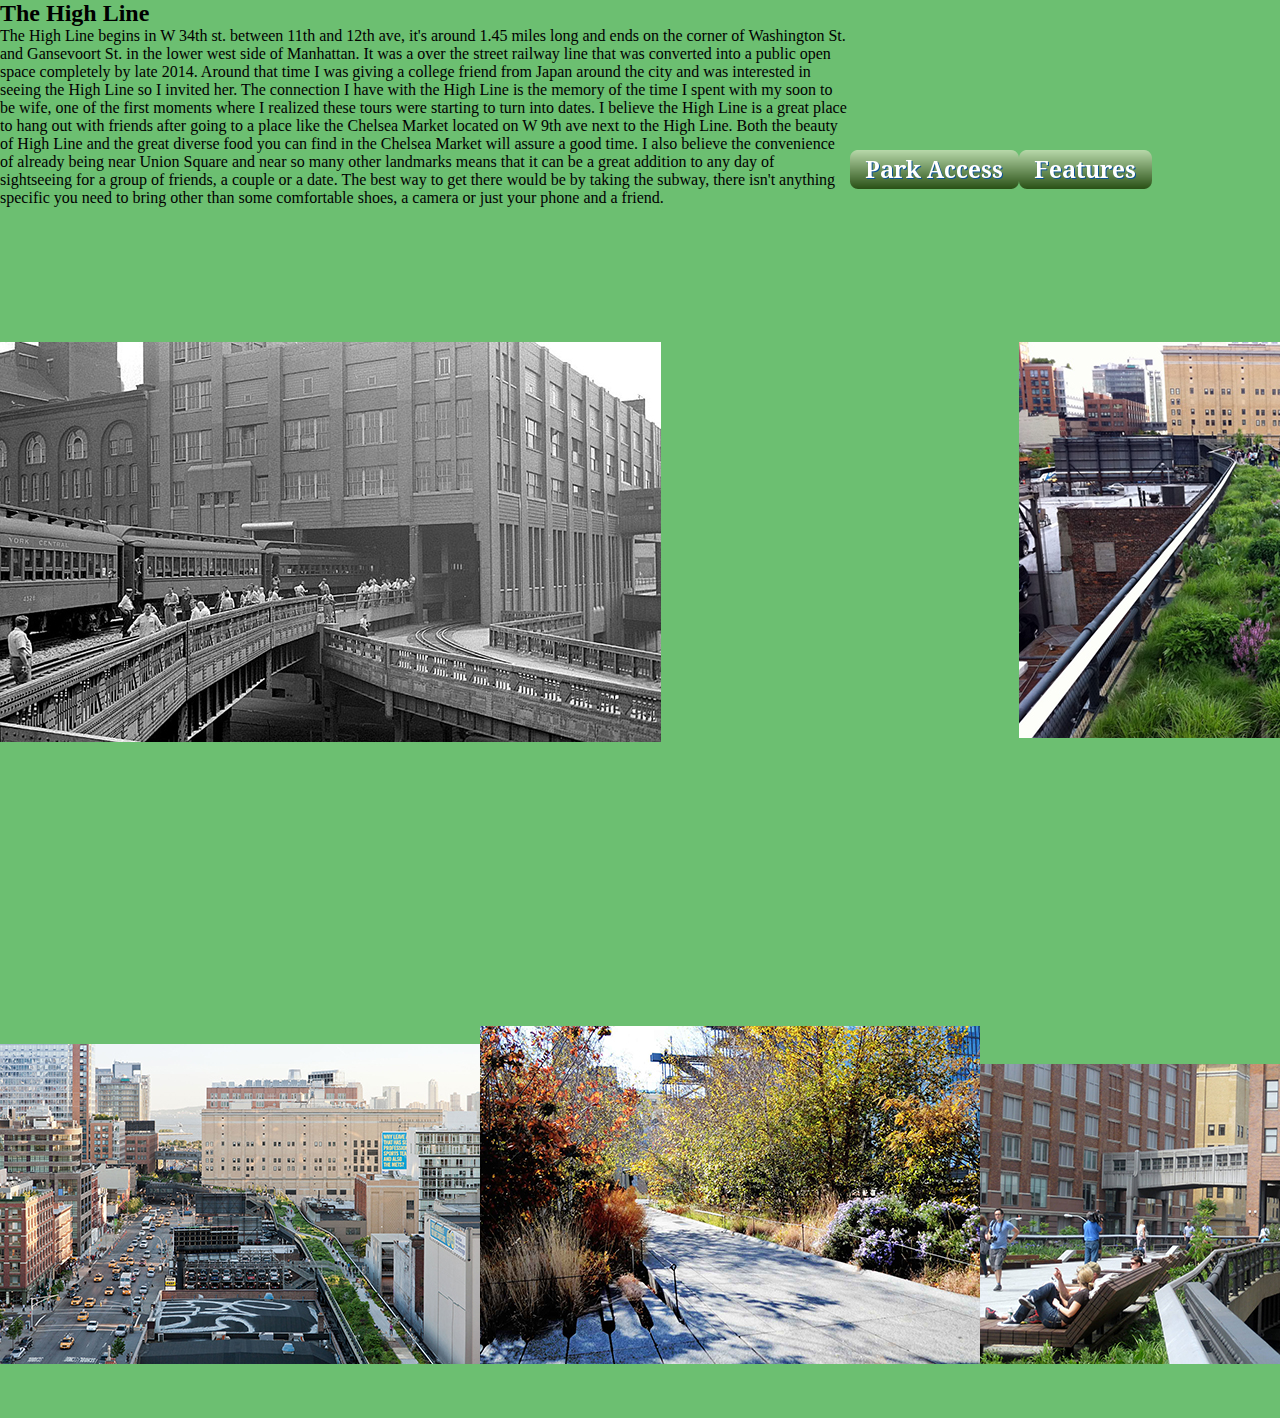
==== Assignment 10 Typographic Hierarchy/index.html @ b0981cc5 "Assignment 10 added" ====
<!DOCTYPE html>
<html lang="en">

<head>
    <meta charset="UTF-8">
    <title>The High Line</title>
    <link rel="stylesheet" href="css/styles.css">
</head>

<body>
    <header class="header">
        <nav>
            
        </nav>
    </header>
    <article class="main">
        <div class="description">
            <h2>The High Line</h2>
            <p>The High Line begins in W 34th st. between 11th and 12th ave, it's around 1.45 miles long and ends on the corner of Washington St. and Gansevoort St. in the lower west side of Manhattan. It was a over the street railway line that was converted into a public open space completely by late 2014. Around that time I was giving a college friend from Japan around the city and was interested in seeing the High Line so I invited her. The connection I have with the High Line is the memory of the time I spent with my soon to be wife, one of the first moments where I realized these tours were starting to turn into dates. I believe the High Line is a great place to hang out with friends after going to a place like the Chelsea Market located on W 9th ave next to the High Line. Both the beauty of High Line and the great diverse food you can find in the Chelsea Market will assure a good time. I also believe the convenience of already being near Union Square and near so many other landmarks means that it can be a great addition to any day of sightseeing for a group of friends, a couple or a date. The best way to get there would be by taking the subway, there isn't anything specific you need to bring other than some comfortable shoes, a camera or just your phone and a friend.</p>
        </div>
        <div class="access">
            <a href="https://www.thehighline.org/visit/#/access">
                <img src="./images/buttons/button_park-access.png" alt="Park Access Button">
            </a>
        </div>
        <div class="features">
            <a href="https://www.thehighline.org/visit/#/features">
                <img src="./images/buttons/button_features.png" alt="Features Button"></a>
        </div>
        <div class="transit">
            <a href="https://www.thehighline.org/visit/#/tansportation">
                <img src="./images/buttons/button_transit.png" alt="Transit Button"></a>
        </div>
        <div class="pastimage">
            <img src="./images/highlinepast.jpg" alt="">
        </div>
        <div class="presentimage">
            <img src="./images/highlinepresent.jpg" alt="">
        </div>
        <div class="gallery"><img src="./images/Highline%201.jpg" alt=""><img src="./images/Highline%202.jpg" alt=""><img src="./images/Highline%203.jpg" alt=""></div>
    </article>
    <footer>

    </footer>
</body>

</html>
---- Assignment 10 Typographic Hierarchy/css/styles.css ----
* {
    margin: 0;
    background-color: #6cbf71;

}

@supports (grid-area: auto) {
    .main {
        display: grid;
        grid-template-columns: 1fr 3fr;
        grid-template-rows: repeat(4, 1fr) 50px;
        margin: 0 auto;
        grid-template-areas:
            "desc acc features trans" 
            "past past present present" 
            "past past present present"
            "gallery gallery gallery gallery"
            "footer footer footer footer";
    }
    .header {
       

    }
    .description {
        grid-area: desc;
        min-width: 850px;
        text-align: left;
    }
    .access {
        grid-area: acc;
        align-self: center;
        
    }
    .features {
        grid-area: features;
        align-self: center;

    }
    .transit {
        grid-area: trans;
        align-self: center;
    }
    .pastimage {
        grid-area: past;

    }
    .presentimage {
        grid-area: present;
    }
    .gallery {
        grid-area: gallery;  
    }
.footer {
    grid-area: footer;
    }
    
    img,video{
        width: auto;
        height: auto;
    }
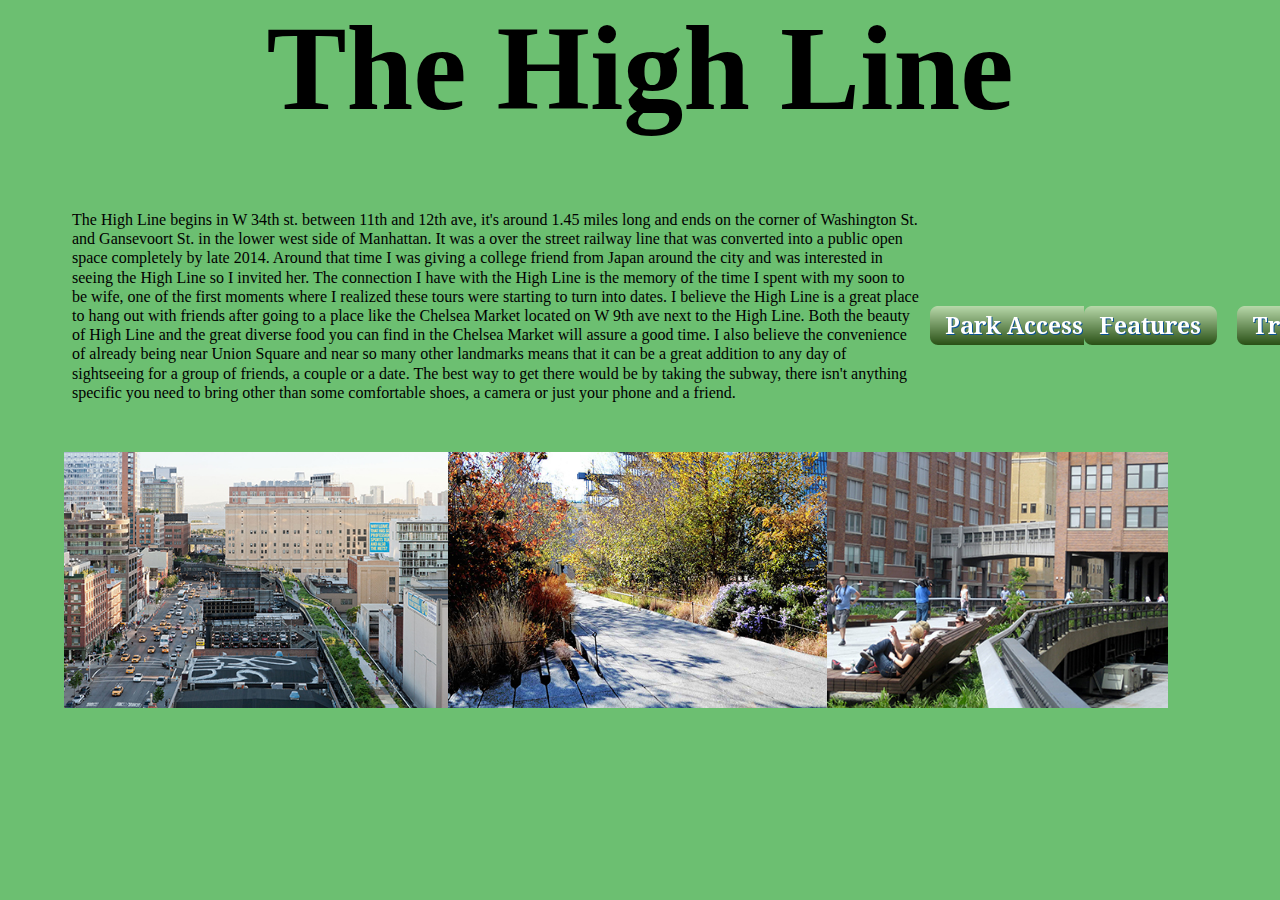
==== commit 4323837d: "qol fixes" ====
--- a/Assignment 10 Typographic Hierarchy/index.html
+++ b/Assignment 10 Typographic Hierarchy/index.html
@@ -9,13 +9,13 @@
 
 <body>
     <header class="header">
+       <h2>The High Line</h2>
         <nav>
             
         </nav>
     </header>
     <article class="main">
         <div class="description">
-            <h2>The High Line</h2>
             <p>The High Line begins in W 34th st. between 11th and 12th ave, it's around 1.45 miles long and ends on the corner of Washington St. and Gansevoort St. in the lower west side of Manhattan. It was a over the street railway line that was converted into a public open space completely by late 2014. Around that time I was giving a college friend from Japan around the city and was interested in seeing the High Line so I invited her. The connection I have with the High Line is the memory of the time I spent with my soon to be wife, one of the first moments where I realized these tours were starting to turn into dates. I believe the High Line is a great place to hang out with friends after going to a place like the Chelsea Market located on W 9th ave next to the High Line. Both the beauty of High Line and the great diverse food you can find in the Chelsea Market will assure a good time. I also believe the convenience of already being near Union Square and near so many other landmarks means that it can be a great addition to any day of sightseeing for a group of friends, a couple or a date. The best way to get there would be by taking the subway, there isn't anything specific you need to bring other than some comfortable shoes, a camera or just your phone and a friend.</p>
         </div>
         <div class="access">
@@ -31,12 +31,6 @@
             <a href="https://www.thehighline.org/visit/#/tansportation">
                 <img src="./images/buttons/button_transit.png" alt="Transit Button"></a>
         </div>
-        <div class="pastimage">
-            <img src="./images/highlinepast.jpg" alt="">
-        </div>
-        <div class="presentimage">
-            <img src="./images/highlinepresent.jpg" alt="">
-        </div>
         <div class="gallery"><img src="./images/Highline%201.jpg" alt=""><img src="./images/Highline%202.jpg" alt=""><img src="./images/Highline%203.jpg" alt=""></div>
     </article>
     <footer>
--- a/Assignment 10 Typographic Hierarchy/css/styles.css
+++ b/Assignment 10 Typographic Hierarchy/css/styles.css
@@ -1,60 +1,49 @@
     * {
     margin: 0;
     background-color: #6cbf71;
-
-}
+    }
 
 @supports (grid-area: auto) {
     .main {
         display: grid;
-        grid-template-columns: 1fr 3fr;
-        grid-template-rows: repeat(4, 1fr) 50px;
-        margin: 0 auto;
+        grid-template-columns: 1fr repeat(3, 12vw);
+        grid-template-rows: 250px 1fr 50px;
+        margin: 5%;
         grid-template-areas:
             "desc acc features trans" 
-            "past past present present" 
-            "past past present present"
             "gallery gallery gallery gallery"
             "footer footer footer footer";
     }
     .header {
-       
-
+        text-align: center;
+        font-size: 5em
     }
     .description {
         grid-area: desc;
         min-width: 850px;
         text-align: left;
+        font-family: "Palatino Linotype", "Book Antiqua", Palatino, serif;
+        line-height: 1.2em;
+        padding: .5em;
     }
     .access {
         grid-area: acc;
-        align-self: center;
-        
+        align-self:center;  
     }
     .features {
         grid-area: features;
-        align-self: center;
-
+        align-self: center;        
     }
     .transit {
         grid-area: trans;
         align-self: center;
     }
-    .pastimage {
-        grid-area: past;
-
+    .gallery {
+        grid-area: gallery;
     }
-    .presentimage {
-        grid-area: present;
+    .gallery img{
+        height: 20vw;
     }
-    .gallery {
-        grid-area: gallery;  
-    }
-.footer {
-    grid-area: footer;
-    }
-    
-    img,video{
-        width: auto;
-        height: auto;
+    .footer {
+        grid-area: footer;
     }